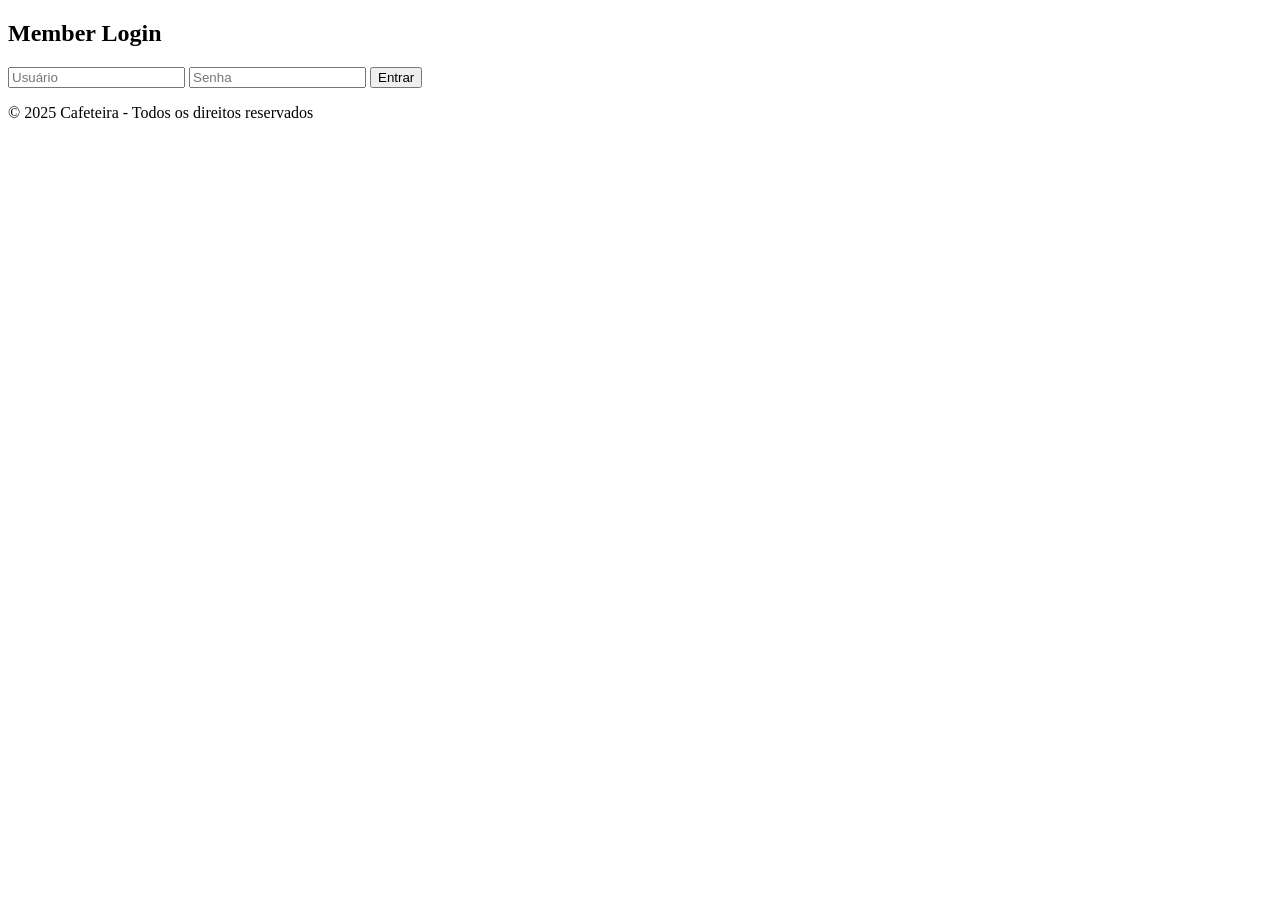
==== index.html @ ac26c1f6 "Add files via upload" ====
<!DOCTYPE html>
<html lang="pt-BR">
<head>
  <meta charset="UTF-8">
  <meta name="viewport" content="width=device-width, initial-scale=1.0">
  <title>Login - Cafeteira</title>
  <link rel="stylesheet" href="./css/style.css">
</head>
<body class="fundo-home">
  
  

<main class="login-main">
  <div class="login-container">
    <h2>Member Login</h2>
    <form>
      <input type="text" id="usuario" placeholder="Usuário" required>
      <input type="password" id="senha" placeholder="Senha" required>
      <button type="button" onclick="login()">Entrar</button>
    </form>
  </div>
</main>

  <footer>
    <p>&copy; 2025 Cafeteira - Todos os direitos reservados</p>
  </footer>

  <script src="./js/login.js"></script>
</body>
</html>
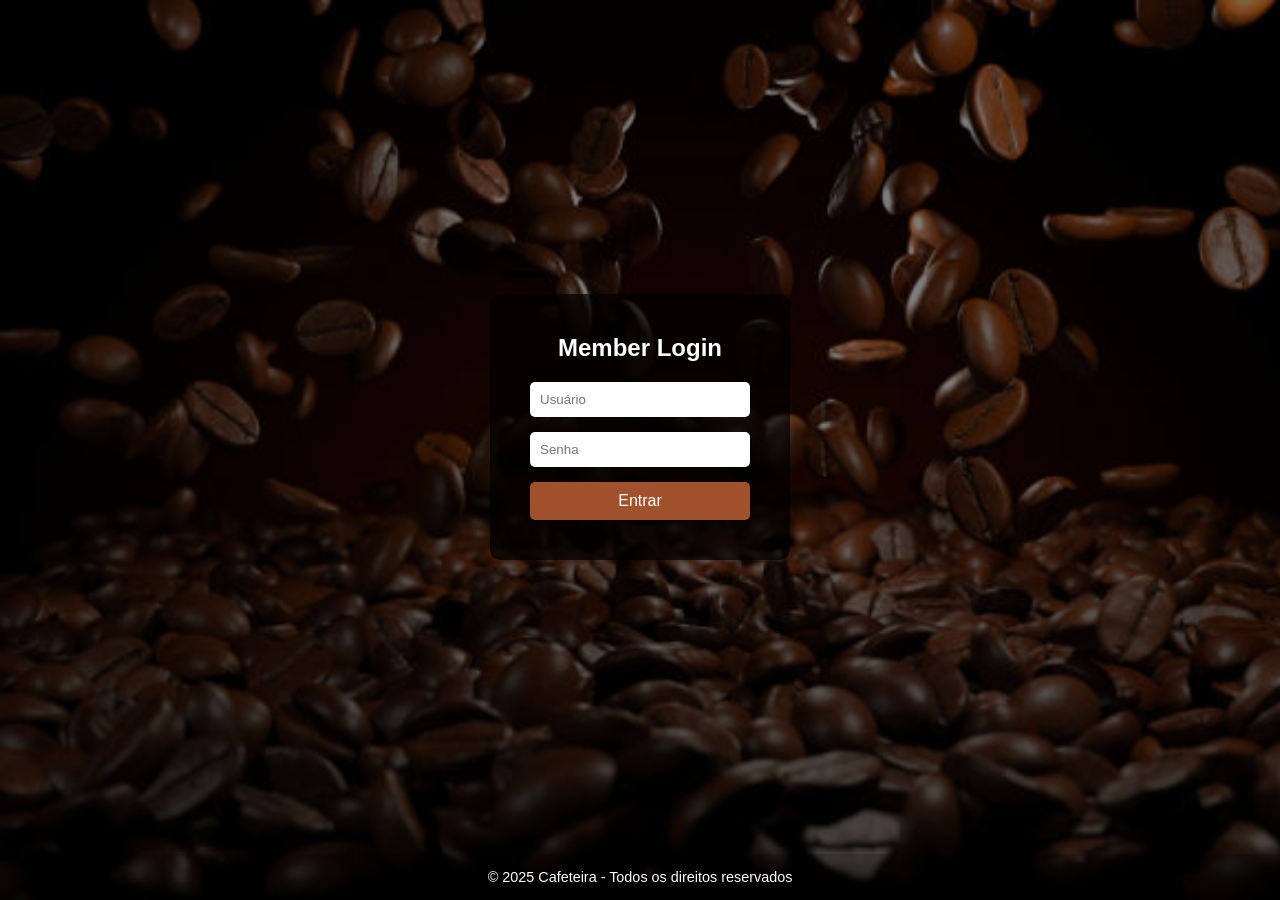
==== commit 39159662: "Update index.html" ====
--- a/index.html
+++ b/index.html
@@ -4,11 +4,9 @@
   <meta charset="UTF-8">
   <meta name="viewport" content="width=device-width, initial-scale=1.0">
   <title>Login - Cafeteira</title>
-  <link rel="stylesheet" href="./css/style.css">
+  <link rel="stylesheet" href="./Css/style.css">
 </head>
 <body class="fundo-home">
-  
-  
 
 <main class="login-main">
   <div class="login-container">
@@ -27,4 +25,4 @@
 
   <script src="./js/login.js"></script>
 </body>
-</html>+</html>
--- a/Css/style.css
+++ b/Css/style.css
@@ -0,0 +1,208 @@
+
+* {
+  margin: 0;
+  padding: 0;
+  box-sizing: border-box;
+}
+
+body {
+  font-family: Arial, sans-serif;
+  color: #fff;
+  min-height: 100vh;
+  display: flex;
+  flex-direction: column;
+  
+}
+.fundo-home{
+    background: url("../img/fundoh.jpg") no-repeat center center/cover;
+}
+header {
+  display: flex;
+  justify-content: space-between;
+  align-items: center;
+  padding: 20px;
+  background-color: rgba(0,0,0,0.7);
+}
+
+header .logo {
+  font-size: 1.5rem;
+  font-weight: bold;
+}
+
+header nav ul {
+  list-style: none;
+  display: flex;
+  gap: 20px;
+}
+
+header nav a {
+  color: #fff;
+  text-decoration: none;
+  font-weight: bold;
+}
+
+main {
+  flex: 1;
+  display: flex;
+  flex-direction: column;
+  align-items: center;   
+  justify-content: flex-start; 
+  padding: 0;
+}
+.login-main {
+  display: flex;
+  justify-content: center; 
+  align-items: center;     
+  min-height: 80vh;       
+  padding: 0;
+  background-color: rgba(0,0,0,0.5);
+}
+.login-container {
+  background-color: rgba(0,0,0,0.7);
+  padding: 40px;
+  border-radius: 10px;
+  width: 300px;
+}
+
+.login-container h2 {
+  margin-bottom: 20px;
+  text-align: center;
+}
+
+.login-container form {
+  display: flex;
+  flex-direction: column;
+  gap: 15px;
+}
+
+.login-container input,
+.login-container select {
+  padding: 10px;
+  border: none;
+  border-radius: 5px;
+}
+
+.login-container button {
+  background-color: #a0522d;
+  color: #fff;
+  padding: 10px;
+  border: none;
+  border-radius: 5px;
+  cursor: pointer;
+  font-size: 1rem;
+}
+
+.login-container button:hover {
+  background-color: #8b4513;
+}
+
+footer {
+  text-align: center;
+  padding: 15px;
+  background-color: rgba(0,0,0,0.6);
+  font-size: 0.9rem;
+}
+
+.banner {
+  text-align: center;
+  padding: 80px 20px;
+  background: rgba(0,0,0,0.6); 
+  width: 100%;                 
+  margin: 0;                  
+  border-radius: 0;         
+}
+.banner h1 {
+  font-size: 2.5rem;
+  margin-bottom: 10px;
+  font-weight: bold;
+}
+
+.banner p {
+  font-size: 1.2rem;
+  margin-bottom: 20px;
+}
+
+.banner .btn {
+  display: inline-block;
+  padding: 12px 25px;
+  background-color: #a0522d;
+  color: #fff;
+  font-weight: bold;
+  text-decoration: none;
+  border-radius: 6px;
+  transition: background 0.3s;
+}
+
+.banner .btn:hover {
+  background-color: #8b4513;
+}
+
+/* Produtos */
+.produtos {
+  padding: 40px 20px;
+  background: none; 
+  color: #fff;
+}
+
+.produtos h2 {
+  text-align: center;
+  margin-bottom: 25px;
+  font-size: 1.8rem;
+  font-weight: bold;
+}
+
+/* Cards */
+.lista-produtos {
+  display: flex;
+  justify-content: center;
+  gap: 25px;
+  flex-wrap: wrap;
+}
+
+.produto {
+  background-color: #fff;
+  color: #000;
+  border-radius: 12px;
+  padding: 15px;
+  width: 220px;
+  text-align: center;
+  box-shadow: 0 4px 10px rgba(0,0,0,0.2);
+  transition: transform 0.2s;
+}
+
+.produto:hover {
+  transform: scale(1.05);
+}
+
+.produto img {
+  max-width: 100%;
+  border-radius: 10px;
+  margin-bottom: 10px;
+}
+
+.produto p {
+  font-weight: bold;
+  margin-bottom: 5px;
+}
+
+.produto span {
+  display: block;
+  margin-bottom: 10px;
+  font-size: 1.1rem;
+  color: #333;
+}
+
+.produto button {
+  background-color: #a0522d; 
+  color: #fff;
+  font-weight: bold;
+  border: none;
+  padding: 10px 15px;
+  border-radius: 6px;
+  cursor: pointer;
+  transition: background 0.3s;
+}
+
+.produto button:hover {
+  background-color: #8b4513;
+}
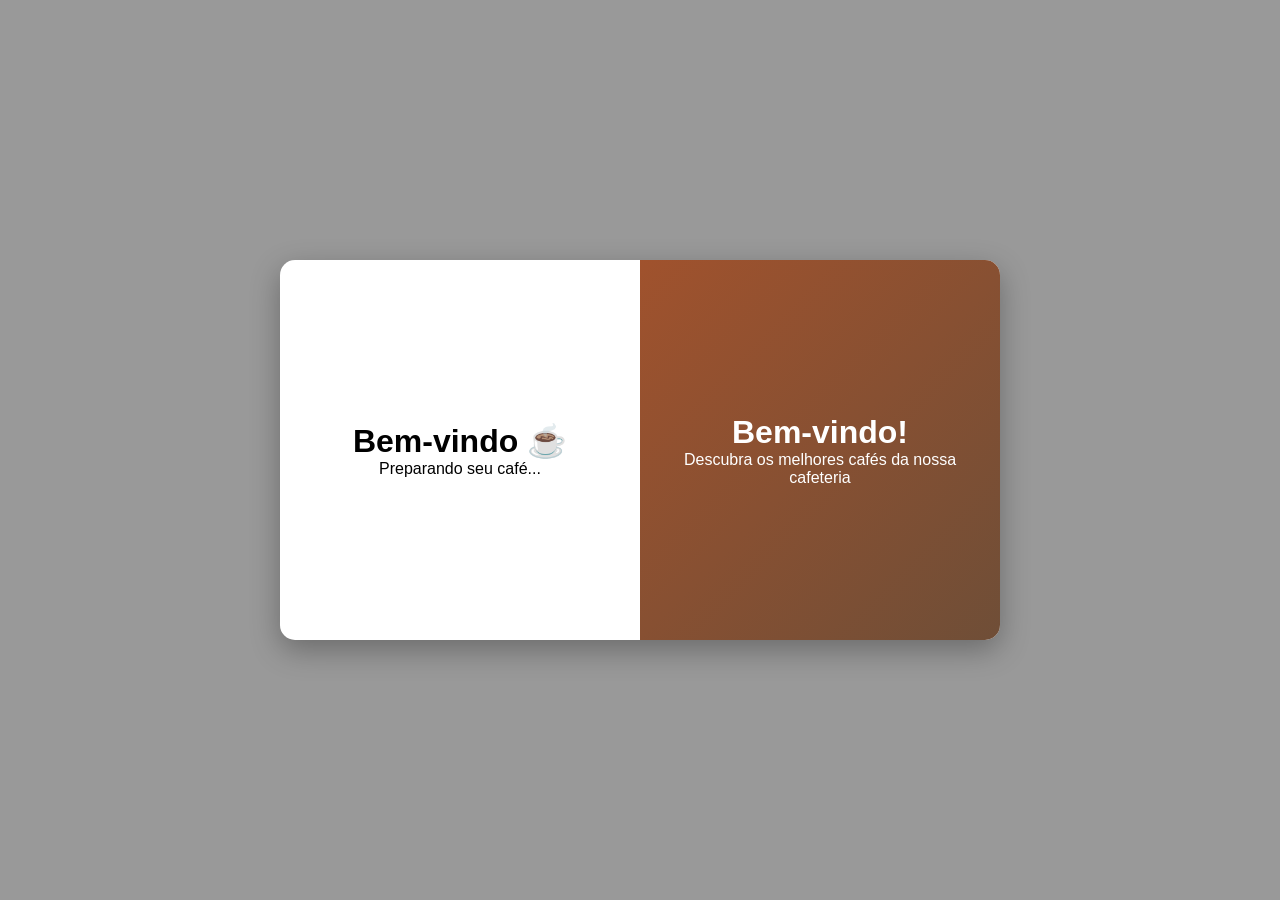
==== commit bb9b5513: "Update index.html" ====
--- a/index.html
+++ b/index.html
@@ -1,28 +1,34 @@
 <!DOCTYPE html>
 <html lang="pt-BR">
 <head>
-  <meta charset="UTF-8">
-  <meta name="viewport" content="width=device-width, initial-scale=1.0">
-  <title>Login - Cafeteira</title>
-  <link rel="stylesheet" href="./Css/style.css">
+<meta charset="UTF-8">
+<meta name="viewport" content="width=device-width, initial-scale=1.0">
+<title>Cafeteira</title>
+<link rel="stylesheet" href="./Css/login.css">
 </head>
-<body class="fundo-home">
-
-<main class="login-main">
-  <div class="login-container">
-    <h2>Member Login</h2>
-    <form>
-      <input type="text" id="usuario" placeholder="Usuário" required>
-      <input type="password" id="senha" placeholder="Senha" required>
-      <button type="button" onclick="login()">Entrar</button>
-    </form>
-  </div>
-</main>
-
-  <footer>
-    <p>&copy; 2025 Cafeteira - Todos os direitos reservados</p>
-  </footer>
-
-  <script src="./js/login.js"></script>
+<body>
+<video autoplay muted loop id="bg-video">
+    <source src="./video/fundo-cafe.mp4" type="video/mp4">
+</video>
+<div class="container">
+    <div class="left">
+        <div class="welcome" id="welcome">
+            <h1>Bem-vindo ☕</h1>
+            <p>Preparando seu café...</p>
+        </div>
+        <div class="login" id="login">
+            <h2>Cafeteira</h2>
+            <p>Acesse sua conta</p>
+            <input id="usuario" type="text" placeholder="Usuário">
+            <input id="senha" type="password" placeholder="Senha">
+            <button onclick="login()">Entrar</button>
+        </div>
+    </div>
+    <div class="right">
+        <h1>Bem-vindo!</h1>
+        <p>Descubra os melhores cafés da nossa cafeteria</p>
+    </div>
+</div>
+<script src="./JS/login.js"></script>
 </body>
 </html>
--- a/Css/login.css
+++ b/Css/login.css
@@ -0,0 +1,108 @@
+*{
+margin:0;
+padding:0;
+box-sizing:border-box;
+}
+
+body{
+    height:100vh;
+    display:flex;
+    justify-content:center;
+    align-items:center;
+    font-family:Arial;
+}
+
+.container{
+    width:720px;
+    max-width:90%;
+    height:380px;
+    background:white;
+    border-radius:15px;
+    overflow:hidden;
+    display:flex;
+    box-shadow:0 10px 30px rgba(0,0,0,0.3);
+}
+
+.left{
+    width: 50%; 
+    display: flex;
+    justify-content: center;
+    align-items: center;
+    position: relative;
+    padding: 40px;
+}
+.right{
+    width:50%;
+    background:linear-gradient(135deg,#a0522d,#6f4e37);
+    color:white;
+    display:flex;
+    flex-direction:column;
+    justify-content:center;
+    align-items:center;
+    text-align:center;
+    padding:40px;
+}
+
+
+.welcome,
+.login{
+    position: absolute;
+    top: 50%;
+    left: 50%;
+    transform: translate(-50%, -50%);
+    width: 100%;
+    max-width: 300px;
+    transition: opacity 0.6s ease, transform 0.6s ease;
+    text-align: center;
+}
+
+.login{
+    opacity: 0;
+    transform: translate(-50%, calc(-50% + 20px));
+}
+.container.active .welcome{
+    opacity: 0;
+    transform: translate(-50%, calc(-50% - 20px));
+}
+
+.container.active .login{
+    opacity: 1;
+    transform: translate(-50%, -50%);
+}
+
+input{
+width:100%;
+padding:12px;
+margin:8px 0;
+border-radius:6px;
+border:1px solid #ccc;
+}
+
+button{
+width:100%;
+padding:12px;
+background:#a0522d;
+border:none;
+border-radius:6px;
+color:white;
+font-weight:bold;
+cursor:pointer;
+}
+
+#bg-video{
+    position: fixed;
+    top: 0;
+    left: 0;
+    width: 100%;
+    height: 100%;
+    object-fit: cover;
+    z-index: -2; 
+}
+
+body::before{
+    content: "";
+    position: fixed;
+    inset: 0;
+    background: rgba(0,0,0,0.4);
+    z-index: -1; 
+}
